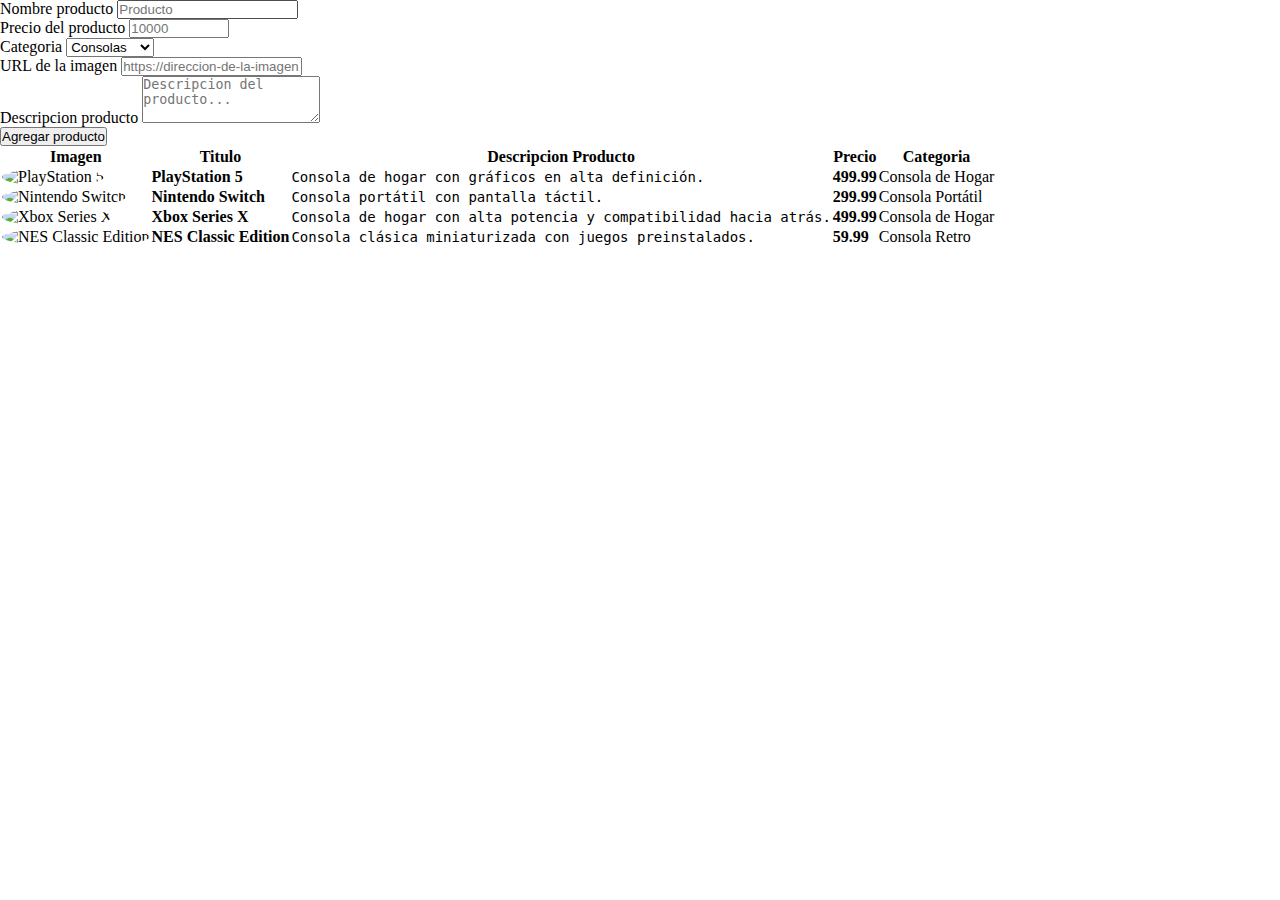
==== pages/admin/admin.html @ e8cc471c "primera clase del proyecto con JS" ====
<!DOCTYPE html>
<html lang="en">

<head>
   <meta charset="UTF-8">
   <meta name="viewport" content="width=device-width, initial-scale=1.0">
   <title>Productos</title>

   <link href="https://cdn.jsdelivr.net/npm/bootstrap@5.3.2/dist/css/bootstrap.min.css" rel="stylesheet"
      integrity="sha384-T3c6CoIi6uLrA9TneNEoa7RxnatzjcDSCmG1MXxSR1GAsXEV/Dwwykc2MPK8M2HN" crossorigin="anonymous" />
   <link rel="stylesheet" href="https://cdnjs.cloudflare.com/ajax/libs/font-awesome/6.4.2/css/all.min.css"
      integrity="sha512-z3gLpd7yknf1YoNbCzqRKc4qyor8gaKU1qmn+CShxbuBusANI9QpRohGBreCFkKxLhei6S9CQXFEbbKuqLg0DA=="
      crossorigin="anonymous" referrerpolicy="no-referrer" />
   <link rel="stylesheet" href="/css/styles.css" />

</head>

<body>

   <div class="container-xl">
      <div class="row">
         <div class="col-12 col-md-6">
            <!-- -Formulario -->
            <form id="formularioProducto">
               <!-- input titulo -->
               <div class="mb-3">
                  <label for="tituloProducto" class="form-label">Nombre producto</label>
                  <input type="text" name="titulo" class="form-control" id="tituloProducto"
                     placeholder="Producto" required minlength="3" maxlength="70">
               </div>
               <!-- input precio / categoria -->
               <div class="mb-3 d-flex gap-3">
                  <div class="w-100">
                     <label for="precioProducto" class="form-label">Precio del producto</label>
                     <input type="number" name="precio" class="form-control" id="precioProducto" placeholder="10000"
                        required min="1" max="20000000">
                  </div>
                  <div class="w-100">
                     <label for="categoriaProducto" class="form-label">Categoria</label>
                     <select class="form-select" id="categoriaProducto" name="categoria" required>
                        <option value="consolas">Consolas</option>
                        <option value="juegos">Juegos</option>
                        <option value="accesorios">Accesorios</option>
                     </select>
                  </div>
               </div>
               <!-- input imagen -->
               <div class="mb-3">
                  <label for="imagenProducto" class="form-label">URL de la imagen</label>
                  <input type="url" name="imagen" class="form-control" id="imagenProducto"
                     placeholder="https://direccion-de-la-imagen.com" required minlength="3" maxlength="300">
               </div>
               <!-- textarea - descripcion -->
               <div class="mb-3">
                  <label for="descripcionProducto" class="form-label">Descripcion producto</label>
                  <textarea name="descripcion" class="form-control" id="descripcionProducto" rows="3" required minlength="8" maxlength="400" placeholder="Descripcion del producto..."></textarea>
               </div>
               <button type="submit" class="btn btn-primary mb-3">Agregar producto</button>
            </form>
         </div>
         <div class="col-12 col-md-6">
            <!-- -Tabla -->
            <table class="table table-dark table-striped">
               <thead>
                  <tr>
                     <th scope="col">Imagen</th>
                     <th scope="col">Titulo</th>
                     <th scope="col">Descripcion Producto</th>
                     <th scope="col">Precio</th>
                     <th scope="col">Categoria</th>
                  </tr>
               </thead>
               <tbody id="table-body">
                  <!-- <tr>
                            <td class="table-image">
                                <img src="https://stylewatch.vtexassets.com/arquivos/ids/233580-800-800?v=638188815205330000&width=800&height=800&aspect=true"
                                    alt="Play Station 5">
                            </td>
                            <td class="table-title">Play Station 5</td>
                            <td class="table-description">Lorem ipsum dolor sit amet consectetur adipisicing elit. Natus, at.</td>
                            <td class="table-price">$499.99</td>
                            <td class="table-category">Consolas</td>
                        </tr> -->
               </tbody>
            </table>
         </div>
      </div>
   </div>

   <script src="https://cdn.jsdelivr.net/npm/bootstrap@5.3.2/dist/js/bootstrap.bundle.min.js"
      integrity="sha384-C6RzsynM9kWDrMNeT87bh95OGNyZPhcTNXj1NW7RuBCsyN/o0jlpcV8Qyq46cDfL"
      crossorigin="anonymous"></script>
   <script src="/js/admin.js"></script>
</body>

</html>
---- css/styles.css ----
* {
    margin: 0;
    padding: 0;
    box-sizing: border-box;
}

.table-image img {
    width: 70px;
    height: 70px;
    object-fit: cover;
    border-radius: 50%;
}

.table-title {
    font-weight: bold;
}

.table-description {
    font-size: .875rem;
    font-family: monospace;
}

.table-price {
    font-weight: bold;
}
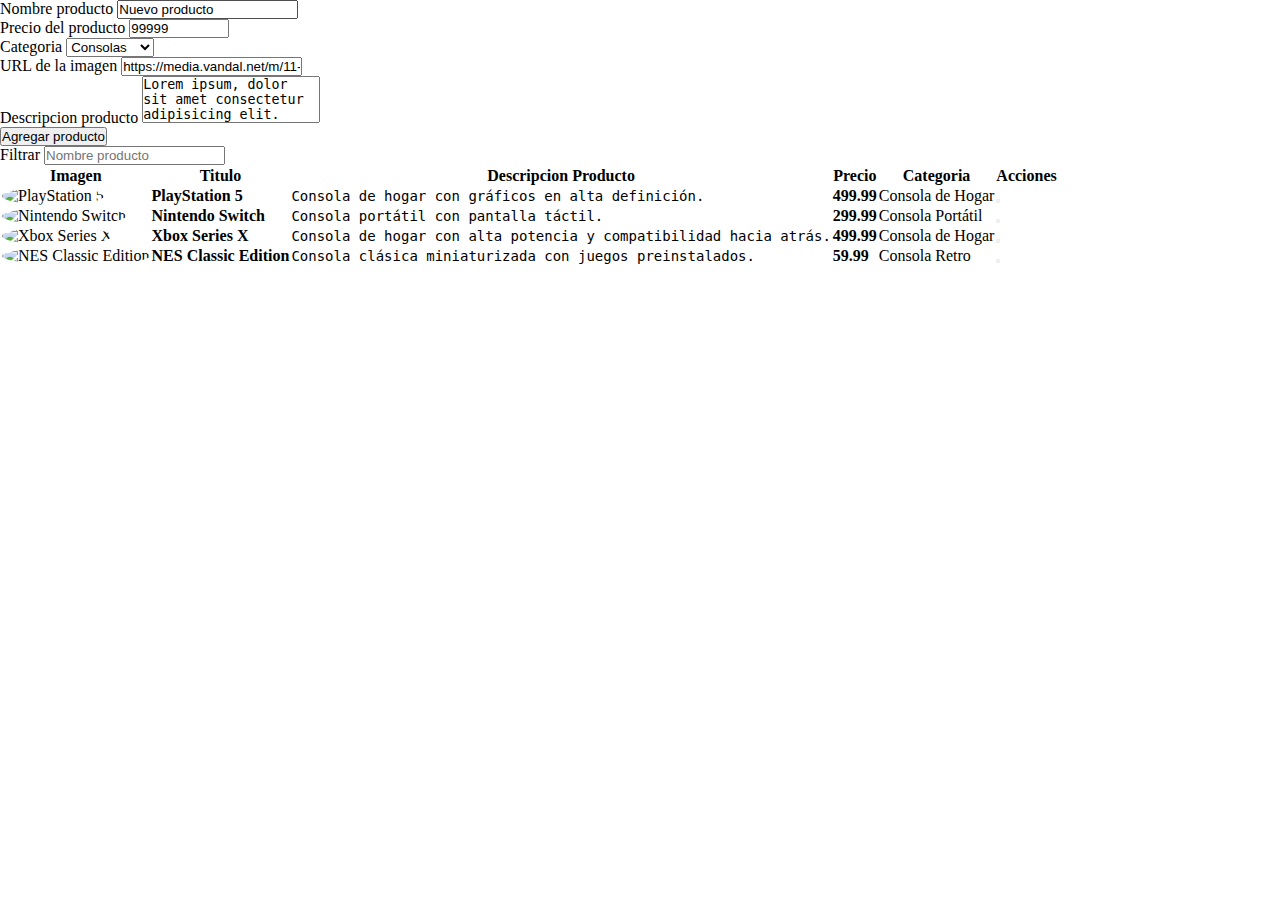
==== commit 45949744: "Funcion agregar y borrar completas" ====
--- a/pages/admin/admin.html
+++ b/pages/admin/admin.html
@@ -22,45 +22,53 @@
          <div class="col-12 col-md-6">
             <!-- -Formulario -->
             <form id="formularioProducto">
-               <!-- input titulo -->
+               <!-- ?input titulo -->
                <div class="mb-3">
                   <label for="tituloProducto" class="form-label">Nombre producto</label>
-                  <input type="text" name="titulo" class="form-control" id="tituloProducto"
-                     placeholder="Producto" required minlength="3" maxlength="70">
+                  <input type="text" name="titulo" class="form-control" id="tituloProducto" placeholder="Producto"
+                     required minlength="3" maxlength="70" value="Nuevo producto">
                </div>
-               <!-- input precio / categoria -->
+               <!-- ?input precio / categoria -->
                <div class="mb-3 d-flex gap-3">
                   <div class="w-100">
                      <label for="precioProducto" class="form-label">Precio del producto</label>
                      <input type="number" name="precio" class="form-control" id="precioProducto" placeholder="10000"
-                        required min="1" max="20000000">
+                        required min="1" max="20000000" value="99999">
                   </div>
                   <div class="w-100">
                      <label for="categoriaProducto" class="form-label">Categoria</label>
                      <select class="form-select" id="categoriaProducto" name="categoria" required>
+                        <!-- <option value=""></option> -->
                         <option value="consolas">Consolas</option>
                         <option value="juegos">Juegos</option>
                         <option value="accesorios">Accesorios</option>
                      </select>
                   </div>
                </div>
-               <!-- input imagen -->
+               <!-- ?input imagen -->
                <div class="mb-3">
                   <label for="imagenProducto" class="form-label">URL de la imagen</label>
                   <input type="url" name="imagen" class="form-control" id="imagenProducto"
-                     placeholder="https://direccion-de-la-imagen.com" required minlength="3" maxlength="300">
+                     placeholder="https://direccion-de-la-imagen.com" required minlength="3" maxlength="300"
+                     value="https://media.vandal.net/m/11-2019/2019111419404532_1.jpg">
                </div>
-               <!-- textarea - descripcion -->
+               <!-- ?textarea - descripcion -->
                <div class="mb-3">
                   <label for="descripcionProducto" class="form-label">Descripcion producto</label>
-                  <textarea name="descripcion" class="form-control" id="descripcionProducto" rows="3" required minlength="8" maxlength="400" placeholder="Descripcion del producto..."></textarea>
+                  <textarea name="descripcion" class="form-control" id="descripcionProducto" rows="3" required
+                     minlength="8" maxlength="400"
+                     placeholder="Descripcion del producto...">Lorem ipsum, dolor sit amet consectetur adipisicing elit. Officia at, numquam reiciendis eveniet molestias adipisci corrupti perferendis consequatur doloribus neque.</textarea>
                </div>
                <button type="submit" class="btn btn-primary mb-3">Agregar producto</button>
             </form>
          </div>
-         <div class="col-12 col-md-6">
+         <div class="col-12 col-md-6 bg-primary-subtle">
             <!-- -Tabla -->
-            <table class="table table-dark table-striped">
+            <div class="mb-3">
+               <label for="filtrar" class="form-label">Filtrar</label>
+               <input type="text" class="form-control" id="filtrar" placeholder="Nombre producto">
+            </div>
+            <table id="tabla" class="table table-dark table-striped">
                <thead>
                   <tr>
                      <th scope="col">Imagen</th>
@@ -68,6 +76,7 @@
                      <th scope="col">Descripcion Producto</th>
                      <th scope="col">Precio</th>
                      <th scope="col">Categoria</th>
+                     <th scope="col">Acciones</th>
                   </tr>
                </thead>
                <tbody id="table-body">
--- a/css/styles.css
+++ b/css/styles.css
@@ -22,4 +22,8 @@
 
 .table-price {
     font-weight: bold;
+}
+
+textarea {
+    resize: none;
 }